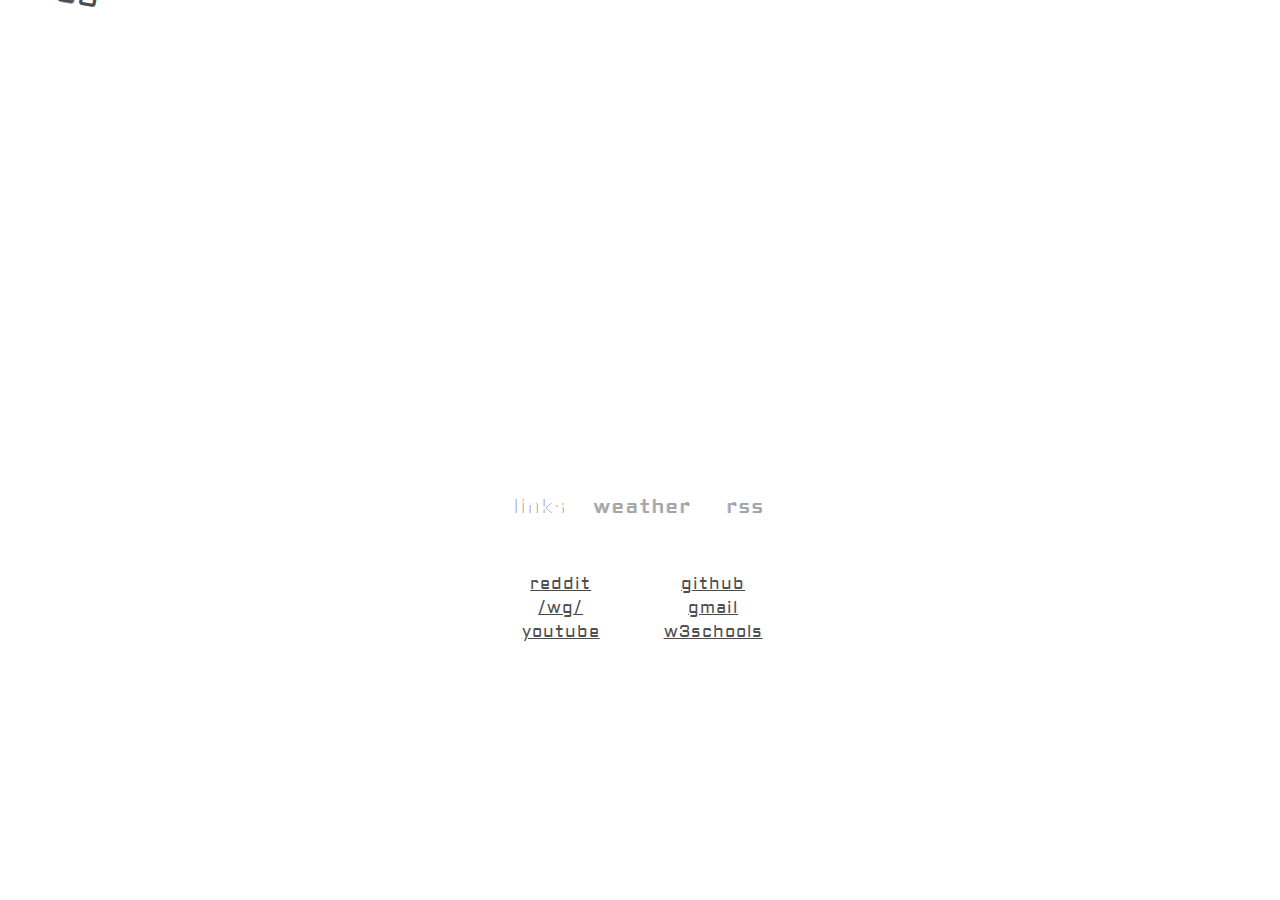
==== index.html @ efd3d688 "Clock position now adjusts correctly." ====
<!DOCTYPE html>
<html>
    <head>
        <meta charset="UTF-8">
	    <title>Home</title>
        <link rel="stylesheet" type="text/css" href="style.css">
        <link href="https://fonts.googleapis.com/css?family=Aldrich" rel="stylesheet"> 
    </head>
    <body>
        <div class="main">
            <div class="left">
                <div id="clock">
                    00:00
                </div>
            </div>
            <div class="window">
                <div class="window-top">
                    <p class="buttons highlight" id="button-icons">links</p>
                    <p class="buttons" id="button-weather">weather</p>
                    <p class="buttons" id="button-feed">rss</p>
                </div>
                <div class="window-bottom">
                    <div class="content active" id="icons">
                        <div class="column type" id="icons-left">
                            <a href="https://www.reddit.com">reddit</a>
                            <a href="http://boards.4chan.org/wg/">/wg/</a>
                            <a href="https://www.youtube.com/">youtube</a>
                        </div>
                        <div class="column" id="icons-right">
                            <a href="https://github.com/">github</a>
                            <a href="https://mail.google.com/">gmail</a>
                            <a href="https://www.w3schools.com/">w3schools</a>
                        </div>
                    </div>
                    <div class="content hide" id="weather">

                    </div>
                    <div class="content hide" id="feed">

                    </div>
                    
                </div>
            </div>
            <div class="right">
            </div>
        </div>
        <script src="jquery-3.3.1.min.js"></script>
        <script src="script.js"></script>
    </body>
</html>
---- style.css ----
html, body{
    height: 100%;
    margin: 0px;
    background-image: url("images/room-lossy.gif");
    background-repeat: no-repeat;
    background-size: cover;
    background-position: center;
}
.main{
    display: flex;
    flex-direction: row;
    width: 100%;
    height: 100%;
}
.left{
    display: flex;
    flex-direction: column;
    width: 33%;
    height: 100%;
}
#clock{
    transform: rotate(10deg);
    font-family: "Aldrich", sans-serif;
    font-size: 30px;
    color: rgba(32,40,48,0.7);
    text-shadow: 1px 0 rgba(0,0,0,0.4);
}
.window{
    display: flex;
    flex-direction: column;
    width: 34%;
    margin-top: 37%;
}
.window-top{
    display: flex;
    align-items: center;
    justify-content: center;
    text-align: center;
    margin-left: 11%;
    margin-right: 10%;
}
.buttons{
    display: flex;
    align-items: center;
    justify-content: center;
    width: 30%;
    height: 100%;
    color: rgba(164,170,176,0.7);
    font-family: "Aldrich", sans-serif;
    font-size: 20px;
    letter-spacing: 2px;
    text-shadow: 1px 0 rgba(0,0,0,0.4);
}
.content{
    display: flex;
    justify-content: center;
    width: 100%;
    margin: 5% 5%;
}
.highlight{
    color: white;
}
.hide{
    display: none;
}
.window-bottom{
    display: flex;
    justify-content: center;
    height: 40%;
    margin-left: 11%;
    margin-right: 10%;
}
#icons{
    flex-direction: row;
}
.column{
    display: flex;
    flex-direction: column;
    text-align: center;
    margin: 5% 10%;
}
.column > a{
    font-family: "Aldrich", sans-serif;
    color: rgba(0,0,0,0.7);
    font-size: 17px;
    letter-spacing: 1px;
    padding: 1px;
}
#weather{
}
#feed{
}
.right{
    position: relative;
    width: 33%;
    height: 100px;
    margin: 40px auto;
}
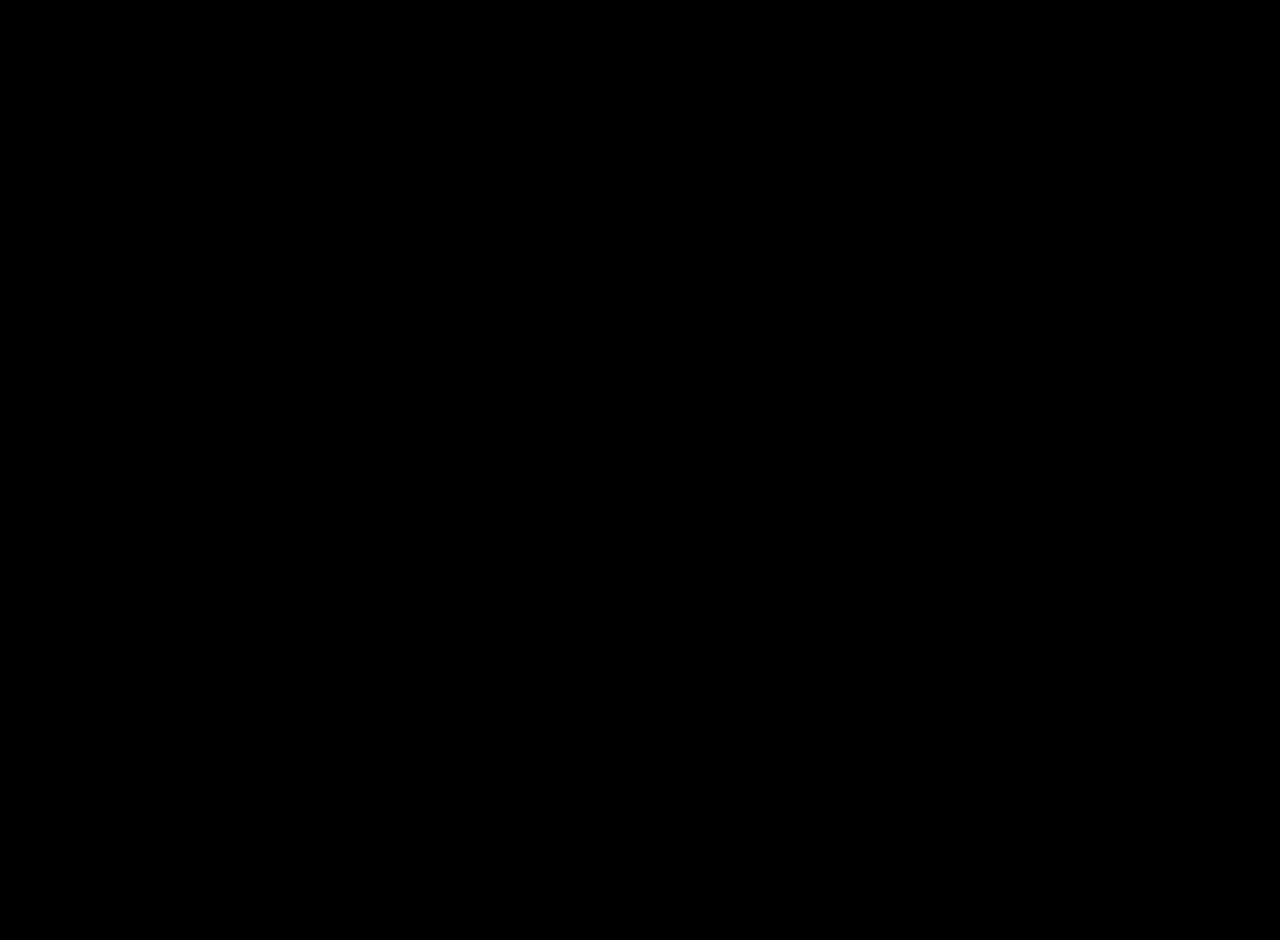
==== commit f09fb59a: "Playing around with a fade effect." ====
--- a/index.html
+++ b/index.html
@@ -7,21 +7,21 @@
         <link href="https://fonts.googleapis.com/css?family=Aldrich" rel="stylesheet"> 
     </head>
     <body>
-        <div class="main">
+        <div class="main row">
             <div class="left">
                 <div id="clock">
                     00:00
                 </div>
             </div>
-            <div class="window">
-                <div class="window-top">
-                    <p class="buttons highlight" id="button-icons">links</p>
-                    <p class="buttons" id="button-weather">weather</p>
-                    <p class="buttons" id="button-feed">rss</p>
+            <div id="window">
+                <div class="center" id="window-top">
+                    <p class="buttons center highlight" id="button-icons">links</p>
+                    <p class="buttons center" id="button-weather">weather</p>
+                    <p class="buttons center" id="button-feed">rss</p>
                 </div>
                 <div class="window-bottom">
                     <div class="content active" id="icons">
-                        <div class="column type" id="icons-left">
+                        <div class="column" id="icons-left">
                             <a href="https://www.reddit.com">reddit</a>
                             <a href="http://boards.4chan.org/wg/">/wg/</a>
                             <a href="https://www.youtube.com/">youtube</a>
@@ -41,7 +41,17 @@
                     
                 </div>
             </div>
-            <div class="right">
+            <div id="right">
+                <div id="newswindow" class="center">
+                    <div id="newsfeed" class="center">
+                        <div id="feed-button">
+                            <p class="buttons">news</p>
+                        </div>
+                        <div id="news">
+
+                        </div>
+                    </div>
+                </div>
             </div>
         </div>
         <script src="jquery-3.3.1.min.js"></script>
--- a/style.css
+++ b/style.css
@@ -1,20 +1,33 @@
 html, body{
+    opacity: 1;
+    transition: opacity .8s ease;
+    background-color: black;
     height: 100%;
     margin: 0px;
+}
+body.fade-out{
+    opacity: 0;
+    transition: none;
+}
+.row{
+    display: flex;
+    flex-direction: row;
+}
+.center{
+    display: flex;
+    align-items: center;
+    justify-content: center;
+    text-align: center;
+}
+.main{
+    width: 100%;
+    height: 100%;
     background-image: url("images/room-lossy.gif");
     background-repeat: no-repeat;
     background-size: cover;
     background-position: center;
 }
-.main{
-    display: flex;
-    flex-direction: row;
-    width: 100%;
-    height: 100%;
-}
 .left{
-    display: flex;
-    flex-direction: column;
     width: 33%;
     height: 100%;
 }
@@ -25,24 +38,15 @@
     color: rgba(32,40,48,0.7);
     text-shadow: 1px 0 rgba(0,0,0,0.4);
 }
-.window{
-    display: flex;
-    flex-direction: column;
+#window{
     width: 34%;
     margin-top: 37%;
 }
-.window-top{
-    display: flex;
-    align-items: center;
-    justify-content: center;
-    text-align: center;
+#window-top{
     margin-left: 11%;
     margin-right: 10%;
 }
 .buttons{
-    display: flex;
-    align-items: center;
-    justify-content: center;
     width: 30%;
     height: 100%;
     color: rgba(164,170,176,0.7);
@@ -70,9 +74,6 @@
     margin-left: 11%;
     margin-right: 10%;
 }
-#icons{
-    flex-direction: row;
-}
 .column{
     display: flex;
     flex-direction: column;
@@ -90,9 +91,19 @@
 }
 #feed{
 }
-.right{
-    position: relative;
+#right{
     width: 33%;
-    height: 100px;
+    height: 100%;
     margin: 40px auto;
 }
+#newsfeed{
+    min-width: 300px;
+    min-height: 300px;
+    position: relative;
+}
+#news{
+    position: absolute;
+    height: 100%;
+    width: 100%;
+    background-color: rgba(0,0,0,0.4);
+}